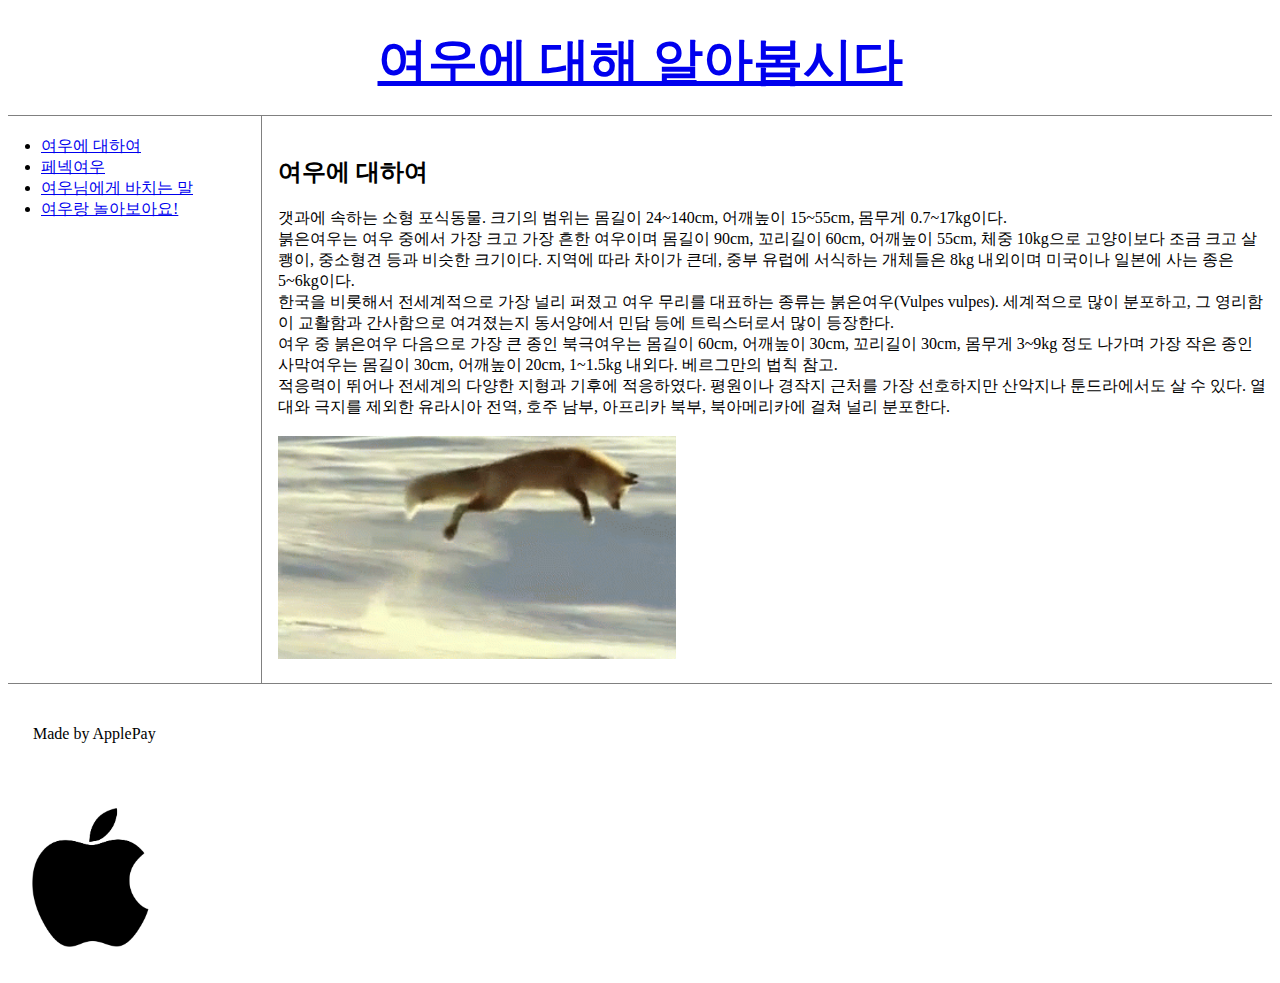
==== about-fox.html @ d3689c46 "Add files via upload" ====
<!DOCTYPE html>
<html lang="kr" dir="ltr">
  <head>
    <meta charset="utf-8">
    <title>여우</title>
    <link rel="stylesheet" href="style-fo1x.css">
    <h1><a href="main.html">여우에 대해 알아봅시다</a></h1>

  </head>
  <body>
    <div id="grid">
    <ul>
      <li><a href="about-fox.html">여우에 대하여</a></li>
      <li><a href="fennecfox.html">페넥여우</a></li>
      <li><a href="to--fox.html">여우님에게 바치는 말</a></li>
      <li><a href="play-with-fox.html">여우랑 놀아보아요!</a></li>
    </ul>
    <div id="article">
      <h2>여우에 대하여</h2>
      갯과에 속하는 소형 포식동물. 크기의 범위는 몸길이 24~140cm, 어깨높이 15~55cm, 몸무게 0.7~17kg이다.
<br>
      붉은여우는 여우 중에서 가장 크고 가장 흔한 여우이며 몸길이 90cm, 꼬리길이 60cm, 어깨높이 55cm, 체중 10kg으로 고양이보다 조금 크고 살쾡이, 중소형견 등과 비슷한 크기이다. 지역에 따라 차이가 큰데, 중부 유럽에 서식하는 개체들은 8kg 내외이며 미국이나 일본에 사는 종은 5~6kg이다.
<br>
      한국을 비롯해서 전세계적으로 가장 널리 퍼졌고 여우 무리를 대표하는 종류는 붉은여우(Vulpes vulpes). 세계적으로 많이 분포하고, 그 영리함이 교활함과 간사함으로 여겨졌는지 동서양에서 민담 등에 트릭스터로서 많이 등장한다.
<br>
      여우 중 붉은여우 다음으로 가장 큰 종인 북극여우는 몸길이 60cm, 어깨높이 30cm, 꼬리길이 30cm, 몸무게 3~9kg 정도 나가며 가장 작은 종인 사막여우는 몸길이 30cm, 어깨높이 20cm, 1~1.5kg 내외다. 베르그만의 법칙 참고.
<br>
      적응력이 뛰어나 전세계의 다양한 지형과 기후에 적응하였다. 평원이나 경작지 근처를 가장 선호하지만 산악지나 툰드라에서도 살 수 있다. 열대와 극지를 제외한 유라시아 전역, 호주 남부, 아프리카 북부, 북아메리카에 걸쳐 널리 분포한다.
<br>
<br>



    <img src="tenor.gif" width="40%">
  </div>
</div>
<p id="beta">Made by ApplePay</p>
<img src="applelogo.png" width="10%" id="majinzoa">


  </body>
</html>
---- style-fo1x.css ----
h1{
  font-size: 50px;
  text-align: center;
  border-bottom: 1px solid gray;
  margin:0;
  padding:20px;
}
ul{
  border-right: 1px solid gray;
  margin: 0;
  padding:20px;
  width:200px;
}
#grid{
  display: grid;
  grid-template-columns: 150px 1fr;
}
#grid ul{
  padding-left: 33px;
  border-bottom: 1px solid gray
}
#grid #article{
  padding-left: 120px;
  border-bottom: 1px solid gray;
  padding-bottom: 20px;
  padding-top: 20px;
}
#beta {
  padding: 25px;
}
#majinzoa{
  padding: 20px;
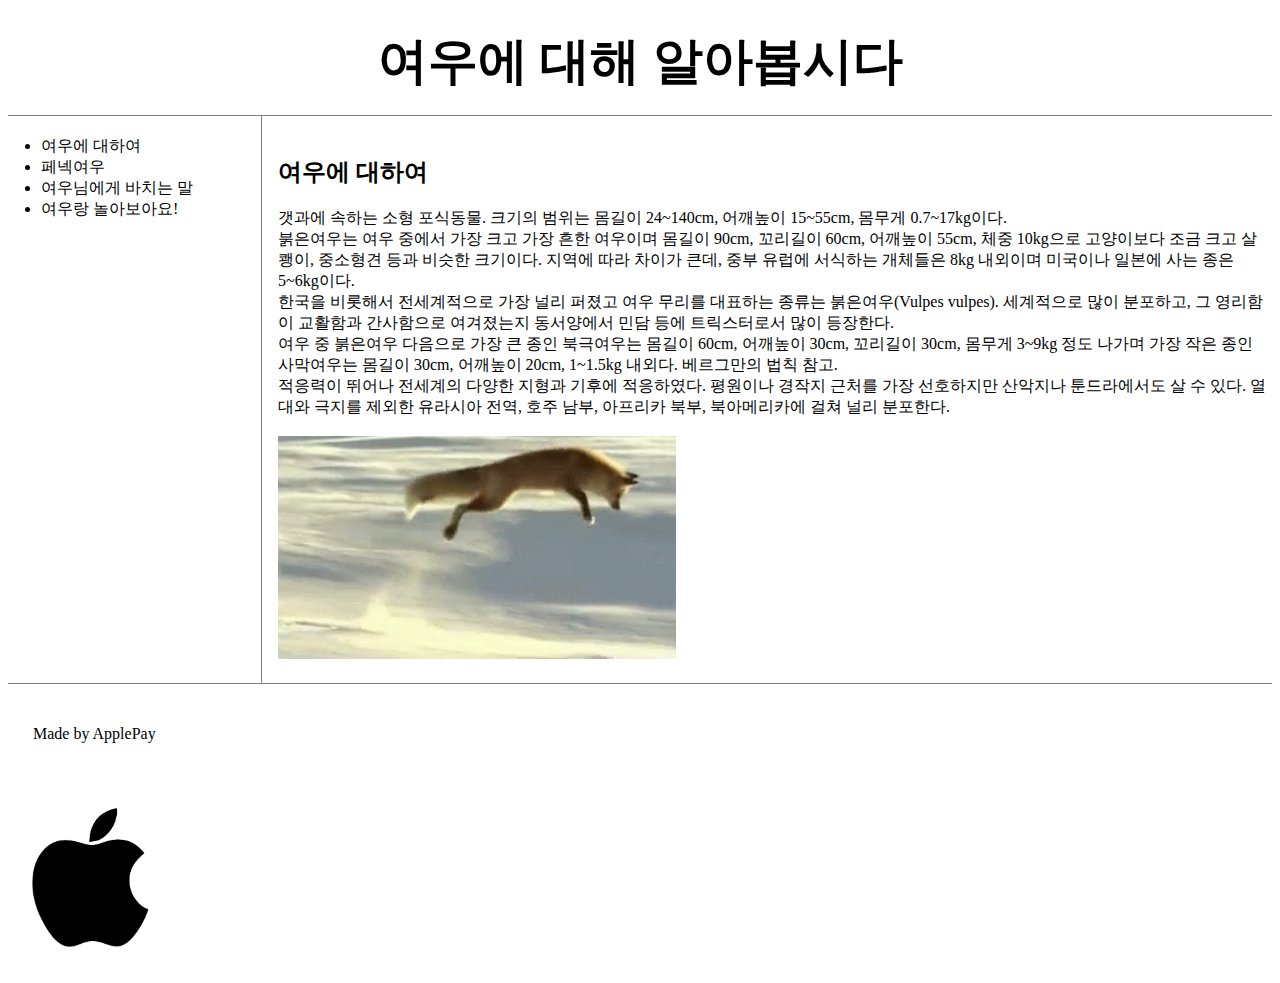
==== commit 0b7d7661: "Update about-fox.html" ====
--- a/about-fox.html
+++ b/about-fox.html
@@ -4,7 +4,7 @@
     <meta charset="utf-8">
     <title>여우</title>
     <link rel="stylesheet" href="style-fo1x.css">
-    <h1><a href="main.html">여우에 대해 알아봅시다</a></h1>
+    <h1><a href="index.html">여우에 대해 알아봅시다</a></h1>
 
   </head>
   <body>
--- a/style-fo1x.css
+++ b/style-fo1x.css
@@ -1,3 +1,7 @@
+a{
+ text-decoration:none;
+  color:black;
+}
 h1{
   font-size: 50px;
   text-align: center;
